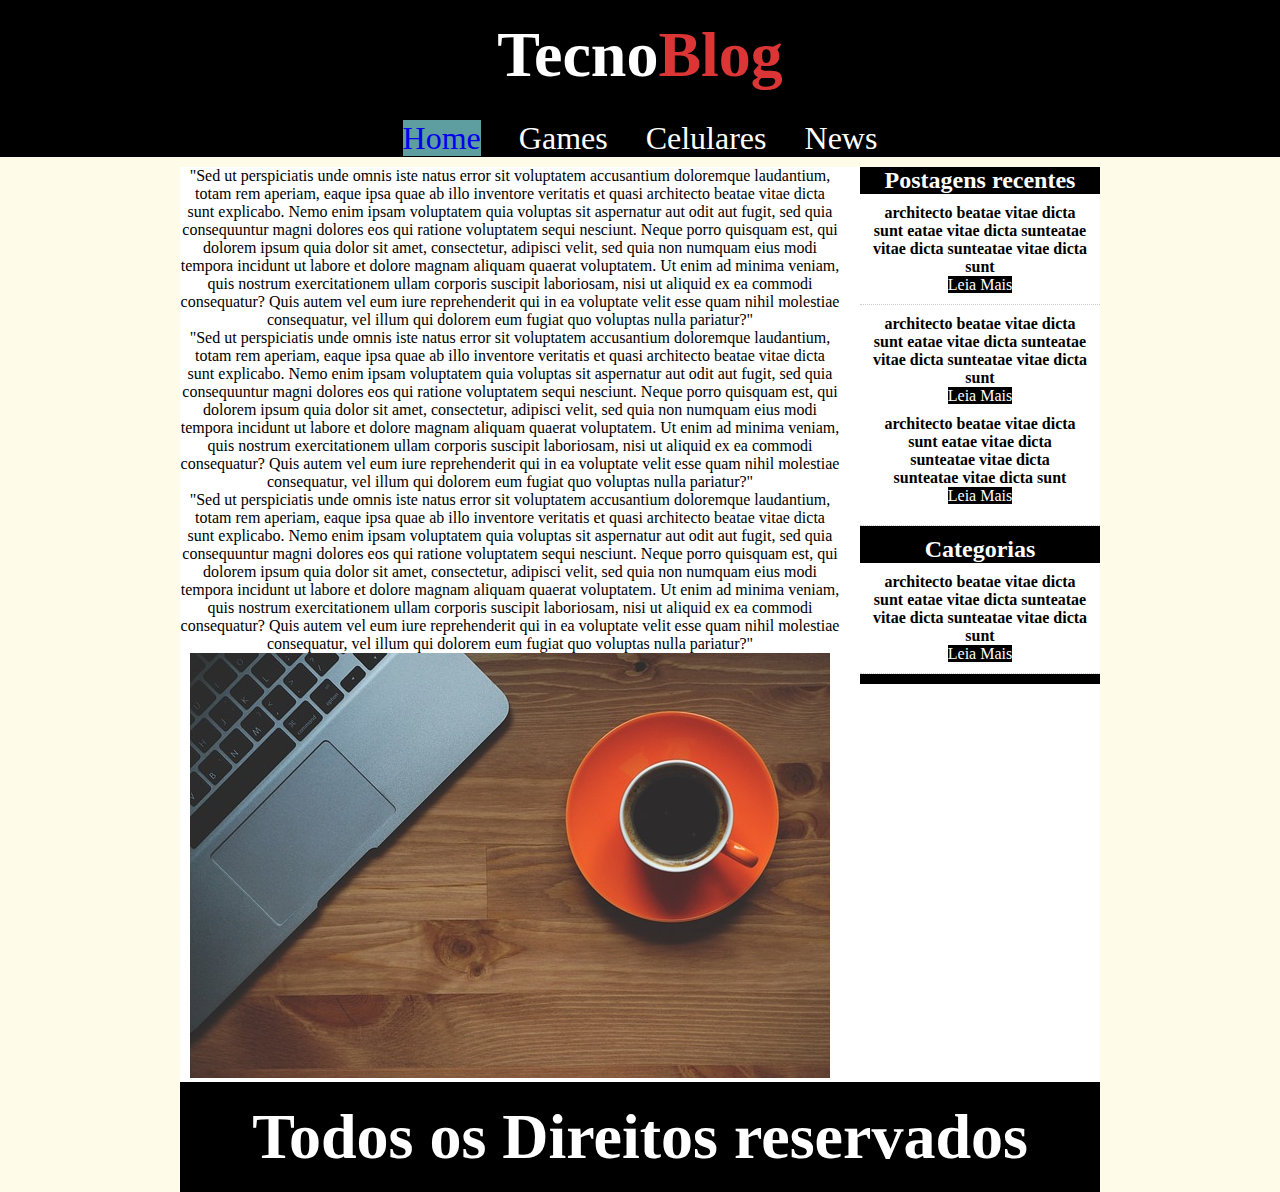
==== project- blog/index.html @ 20ae6d74 "firt commit" ====
<!DOCTYPE html>
<html lang="en">
<head>
    <meta charset="UTF-8">
    <meta http-equiv="X-UA-Compatible" content="IE=edge">
    <meta name="viewport" content="width=device-width, initial-scale=1.0">
    <title>Tecnoblog</title>
    <link rel="stylesheet" href="style.css">
</head>

<body>

    <div id="header">
        <div class="logo"></div>
            <h1> Tecno<span class="color">Blog</span></h1>

        <div class="menu">
            <a href="index.html">Home</a>
            <a href="">Games</a>
            <a href="">Celulares</a>
            <a href="">News</a>
        </div>
    </div>


    <div id="conteudo">

        <div class="text">
            <p>"Sed ut perspiciatis unde omnis iste natus error sit voluptatem accusantium doloremque laudantium, totam rem aperiam, eaque ipsa quae ab illo inventore veritatis et quasi architecto beatae vitae dicta sunt explicabo. Nemo enim ipsam voluptatem quia voluptas sit aspernatur aut odit aut fugit, sed quia consequuntur magni dolores eos qui ratione voluptatem sequi nesciunt. Neque porro quisquam est, qui dolorem ipsum quia dolor sit amet, consectetur, adipisci velit, sed quia non numquam eius modi tempora incidunt ut labore et dolore magnam aliquam quaerat voluptatem. Ut enim ad minima veniam, quis nostrum exercitationem ullam corporis suscipit laboriosam, nisi ut aliquid ex ea commodi consequatur? Quis autem vel eum iure reprehenderit qui in ea voluptate velit esse quam nihil molestiae consequatur, vel illum qui dolorem eum fugiat quo voluptas nulla pariatur?"</p>
            <p>"Sed ut perspiciatis unde omnis iste natus error sit voluptatem accusantium doloremque laudantium, totam rem aperiam, eaque ipsa quae ab illo inventore veritatis et quasi architecto beatae vitae dicta sunt explicabo. Nemo enim ipsam voluptatem quia voluptas sit aspernatur aut odit aut fugit, sed quia consequuntur magni dolores eos qui ratione voluptatem sequi nesciunt. Neque porro quisquam est, qui dolorem ipsum quia dolor sit amet, consectetur, adipisci velit, sed quia non numquam eius modi tempora incidunt ut labore et dolore magnam aliquam quaerat voluptatem. Ut enim ad minima veniam, quis nostrum exercitationem ullam corporis suscipit laboriosam, nisi ut aliquid ex ea commodi consequatur? Quis autem vel eum iure reprehenderit qui in ea voluptate velit esse quam nihil molestiae consequatur, vel illum qui dolorem eum fugiat quo voluptas nulla pariatur?"</p>
            <p>"Sed ut perspiciatis unde omnis iste natus error sit voluptatem accusantium doloremque laudantium, totam rem aperiam, eaque ipsa quae ab illo inventore veritatis et quasi architecto beatae vitae dicta sunt explicabo. Nemo enim ipsam voluptatem quia voluptas sit aspernatur aut odit aut fugit, sed quia consequuntur magni dolores eos qui ratione voluptatem sequi nesciunt. Neque porro quisquam est, qui dolorem ipsum quia dolor sit amet, consectetur, adipisci velit, sed quia non numquam eius modi tempora incidunt ut labore et dolore magnam aliquam quaerat voluptatem. Ut enim ad minima veniam, quis nostrum exercitationem ullam corporis suscipit laboriosam, nisi ut aliquid ex ea commodi consequatur? Quis autem vel eum iure reprehenderit qui in ea voluptate velit esse quam nihil molestiae consequatur, vel illum qui dolorem eum fugiat quo voluptas nulla pariatur?"</p>
            <img src="fotos/imagem1.jpg" alt="">
        </div>

        <div class="aba_lateral">
            <h2>Postagens recentes</h2>
            <div class="postagem">
                <h4>architecto beatae vitae dicta sunt eatae vitae dicta sunteatae vitae dicta sunteatae vitae dicta sunt</h4>
                <a href="">Leia Mais</a>
            </div>
            <div class="postagem">
                <h4>architecto beatae vitae dicta sunt eatae vitae dicta sunteatae vitae dicta sunteatae vitae dicta sunt</h4>
                <a href="">Leia Mais</a>

                <div class="postagem" style="border-bottom: none;">
                    <h4>architecto beatae vitae dicta sunt eatae vitae dicta sunteatae vitae dicta sunteatae vitae dicta sunt</h4>
                    <a href="">Leia Mais</a>
                </div>

            </div>
        </div>
        
        <div class="aba_lateral">
            <h2>Categorias</h2>
            <div class="postagem">
                <h4>architecto beatae vitae dicta sunt eatae vitae dicta sunteatae vitae dicta sunteatae vitae dicta sunt</h4>
                <a href="">Leia Mais</a>
            </div>

    </div>
    

    <div id="Rodape">
        <h1>Todos os Direitos reservados</h1>

    </div>

</body>

</html>
---- project- blog/style.css ----
*{
    margin: 0px;
    padding: 0px;

}
body{
    background-color: #FFFBE9;
}
#header{
    background-color: black;
    text-align: center;
}

h1{
    padding: 18px;
    font-size: 4em;
    color: white;
    

}
.color{
    color: #DC3535;
}


.menu{
    font-size: 2em;
    margin: 10px;
}

a{
    margin: 15px;
    text-decoration: none;
}

a:link{
    background-color: cadetblue;
}
a:visited{
    background-color: black;
    color: white;
}
a:hover{
    background-color: white;
    color: black;

}




/* --------------- layout do conteudo ---------------*/

#conteudo{
    background-color: white;
    color:black;
    width: 920px;
    margin: 0px auto;
}

.text{
    width: 660px;
    background-color: white;
    float: left;
    text-align: center;
}


/* --------------- aba lateral ---------------*/
.aba_lateral{
    width: 240px;
    background-color: black;
    color: white;
    text-align: center;
    float: right;
    padding-bottom: 10px;
}

.postagem{
    padding: 10px;
    background-color: white;
    color: black;
    border-bottom: 1px dotted #ccc;
}

#Rodape{
    clear: both;
    background-color: black;
    text-align: center;
    
}
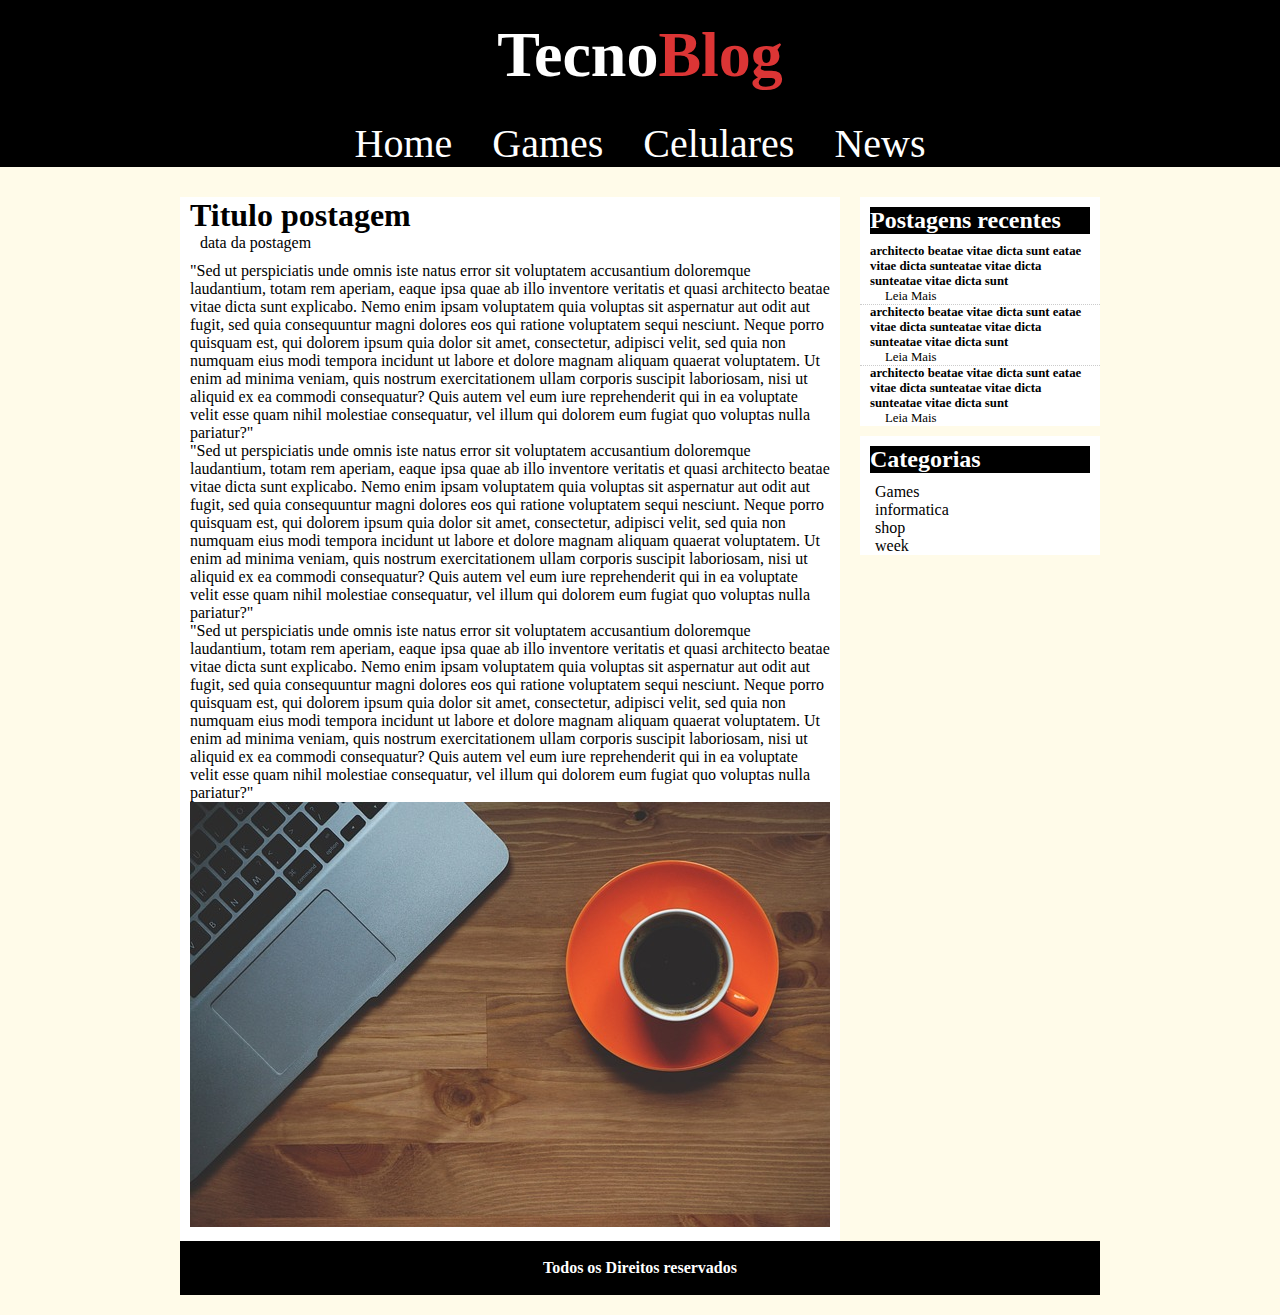
==== commit e4d551ce: "finalizado" ====
--- a/project- blog/index.html
+++ b/project- blog/index.html
@@ -24,37 +24,46 @@
 
 
     <div id="conteudo">
+        <div class="titulo_postagem">
+            <h3>Titulo postagem</h3>
+            <span>data da postagem</span>
+            <div class="text">
+                <p>"Sed ut perspiciatis unde omnis iste natus error sit voluptatem accusantium doloremque laudantium, totam rem aperiam, eaque ipsa quae ab illo inventore veritatis et quasi architecto beatae vitae dicta sunt explicabo. Nemo enim ipsam voluptatem quia voluptas sit aspernatur aut odit aut fugit, sed quia consequuntur magni dolores eos qui ratione voluptatem sequi nesciunt. Neque porro quisquam est, qui dolorem ipsum quia dolor sit amet, consectetur, adipisci velit, sed quia non numquam eius modi tempora incidunt ut labore et dolore magnam aliquam quaerat voluptatem. Ut enim ad minima veniam, quis nostrum exercitationem ullam corporis suscipit laboriosam, nisi ut aliquid ex ea commodi consequatur? Quis autem vel eum iure reprehenderit qui in ea voluptate velit esse quam nihil molestiae consequatur, vel illum qui dolorem eum fugiat quo voluptas nulla pariatur?"</p>
+                <p>"Sed ut perspiciatis unde omnis iste natus error sit voluptatem accusantium doloremque laudantium, totam rem aperiam, eaque ipsa quae ab illo inventore veritatis et quasi architecto beatae vitae dicta sunt explicabo. Nemo enim ipsam voluptatem quia voluptas sit aspernatur aut odit aut fugit, sed quia consequuntur magni dolores eos qui ratione voluptatem sequi nesciunt. Neque porro quisquam est, qui dolorem ipsum quia dolor sit amet, consectetur, adipisci velit, sed quia non numquam eius modi tempora incidunt ut labore et dolore magnam aliquam quaerat voluptatem. Ut enim ad minima veniam, quis nostrum exercitationem ullam corporis suscipit laboriosam, nisi ut aliquid ex ea commodi consequatur? Quis autem vel eum iure reprehenderit qui in ea voluptate velit esse quam nihil molestiae consequatur, vel illum qui dolorem eum fugiat quo voluptas nulla pariatur?"</p>
+                <p>"Sed ut perspiciatis unde omnis iste natus error sit voluptatem accusantium doloremque laudantium, totam rem aperiam, eaque ipsa quae ab illo inventore veritatis et quasi architecto beatae vitae dicta sunt explicabo. Nemo enim ipsam voluptatem quia voluptas sit aspernatur aut odit aut fugit, sed quia consequuntur magni dolores eos qui ratione voluptatem sequi nesciunt. Neque porro quisquam est, qui dolorem ipsum quia dolor sit amet, consectetur, adipisci velit, sed quia non numquam eius modi tempora incidunt ut labore et dolore magnam aliquam quaerat voluptatem. Ut enim ad minima veniam, quis nostrum exercitationem ullam corporis suscipit laboriosam, nisi ut aliquid ex ea commodi consequatur? Quis autem vel eum iure reprehenderit qui in ea voluptate velit esse quam nihil molestiae consequatur, vel illum qui dolorem eum fugiat quo voluptas nulla pariatur?"</p>
+                <img src="fotos/imagem1.jpg" alt="">
+            </div>
 
-        <div class="text">
-            <p>"Sed ut perspiciatis unde omnis iste natus error sit voluptatem accusantium doloremque laudantium, totam rem aperiam, eaque ipsa quae ab illo inventore veritatis et quasi architecto beatae vitae dicta sunt explicabo. Nemo enim ipsam voluptatem quia voluptas sit aspernatur aut odit aut fugit, sed quia consequuntur magni dolores eos qui ratione voluptatem sequi nesciunt. Neque porro quisquam est, qui dolorem ipsum quia dolor sit amet, consectetur, adipisci velit, sed quia non numquam eius modi tempora incidunt ut labore et dolore magnam aliquam quaerat voluptatem. Ut enim ad minima veniam, quis nostrum exercitationem ullam corporis suscipit laboriosam, nisi ut aliquid ex ea commodi consequatur? Quis autem vel eum iure reprehenderit qui in ea voluptate velit esse quam nihil molestiae consequatur, vel illum qui dolorem eum fugiat quo voluptas nulla pariatur?"</p>
-            <p>"Sed ut perspiciatis unde omnis iste natus error sit voluptatem accusantium doloremque laudantium, totam rem aperiam, eaque ipsa quae ab illo inventore veritatis et quasi architecto beatae vitae dicta sunt explicabo. Nemo enim ipsam voluptatem quia voluptas sit aspernatur aut odit aut fugit, sed quia consequuntur magni dolores eos qui ratione voluptatem sequi nesciunt. Neque porro quisquam est, qui dolorem ipsum quia dolor sit amet, consectetur, adipisci velit, sed quia non numquam eius modi tempora incidunt ut labore et dolore magnam aliquam quaerat voluptatem. Ut enim ad minima veniam, quis nostrum exercitationem ullam corporis suscipit laboriosam, nisi ut aliquid ex ea commodi consequatur? Quis autem vel eum iure reprehenderit qui in ea voluptate velit esse quam nihil molestiae consequatur, vel illum qui dolorem eum fugiat quo voluptas nulla pariatur?"</p>
-            <p>"Sed ut perspiciatis unde omnis iste natus error sit voluptatem accusantium doloremque laudantium, totam rem aperiam, eaque ipsa quae ab illo inventore veritatis et quasi architecto beatae vitae dicta sunt explicabo. Nemo enim ipsam voluptatem quia voluptas sit aspernatur aut odit aut fugit, sed quia consequuntur magni dolores eos qui ratione voluptatem sequi nesciunt. Neque porro quisquam est, qui dolorem ipsum quia dolor sit amet, consectetur, adipisci velit, sed quia non numquam eius modi tempora incidunt ut labore et dolore magnam aliquam quaerat voluptatem. Ut enim ad minima veniam, quis nostrum exercitationem ullam corporis suscipit laboriosam, nisi ut aliquid ex ea commodi consequatur? Quis autem vel eum iure reprehenderit qui in ea voluptate velit esse quam nihil molestiae consequatur, vel illum qui dolorem eum fugiat quo voluptas nulla pariatur?"</p>
-            <img src="fotos/imagem1.jpg" alt="">
         </div>
+
 
         <div class="aba_lateral">
             <h2>Postagens recentes</h2>
+
             <div class="postagem">
                 <h4>architecto beatae vitae dicta sunt eatae vitae dicta sunteatae vitae dicta sunteatae vitae dicta sunt</h4>
                 <a href="">Leia Mais</a>
             </div>
+
             <div class="postagem">
                 <h4>architecto beatae vitae dicta sunt eatae vitae dicta sunteatae vitae dicta sunteatae vitae dicta sunt</h4>
                 <a href="">Leia Mais</a>
+            </div>
 
-                <div class="postagem" style="border-bottom: none;">
-                    <h4>architecto beatae vitae dicta sunt eatae vitae dicta sunteatae vitae dicta sunteatae vitae dicta sunt</h4>
-                    <a href="">Leia Mais</a>
-                </div>
+            <div class="postagem" style="border-bottom: none;">
+                <h4>architecto beatae vitae dicta sunt eatae vitae dicta sunteatae vitae dicta sunteatae vitae dicta sunt</h4>
+                <a href="">Leia Mais</a>
+            </div>
 
-            </div>
         </div>
         
         <div class="aba_lateral">
             <h2>Categorias</h2>
-            <div class="postagem">
-                <h4>architecto beatae vitae dicta sunt eatae vitae dicta sunteatae vitae dicta sunteatae vitae dicta sunt</h4>
-                <a href="">Leia Mais</a>
+            <div class="links">
+                <a href="">Games</a><br>        
+                <a href="">informatica</a><br>
+                <a href="">shop</a><br>
+                <a href="">week</a><br>
             </div>
 
     </div>
--- a/project- blog/style.css
+++ b/project- blog/style.css
@@ -15,16 +15,15 @@
     padding: 18px;
     font-size: 4em;
     color: white;
-    
+}
 
-}
 .color{
     color: #DC3535;
 }
 
 
 .menu{
-    font-size: 2em;
+    font-size: 2.5em;
     margin: 10px;
 }
 
@@ -33,59 +32,95 @@
     text-decoration: none;
 }
 
-a:link{
-    background-color: cadetblue;
-}
-a:visited{
+
+#header a:visited , #header a:link{
     background-color: black;
     color: white;
 }
-a:hover{
+#header a:hover{
     background-color: white;
     color: black;
+    border-radius: 5px;
 
 }
 
 
 
 
-/* --------------- layout do conteudo ---------------*/
+/* --------------- conteudo ---------------*/
 
 #conteudo{
-    background-color: white;
+    padding: 20px;
     color:black;
     width: 920px;
     margin: 0px auto;
 }
 
-.text{
+.titulo_postagem{
     width: 660px;
     background-color: white;
     float: left;
-    text-align: center;
+
+}
+.titulo_postagem h3{
+    font-size: 2em;
+    padding: 0 10px;
+}
+
+.titulo_postagem span{
+    padding: 20px;
+
+}
+
+.text{
+    margin: 10px;
 }
 
 
 /* --------------- aba lateral ---------------*/
 .aba_lateral{
     width: 240px;
-    background-color: black;
+    background-color: white;
     color: white;
-    text-align: center;
+
     float: right;
-    padding-bottom: 10px;
+    margin-bottom: 10px;
 }
 
 .postagem{
-    padding: 10px;
-    background-color: white;
+
     color: black;
     border-bottom: 1px dotted #ccc;
+    font-size: 0.8em;
+    padding: 0px 10px;
+
 }
 
+h2{
+    margin: 10px;
+    background-color: black;
+}
+
+.aba_lateral a {
+    color: black;
+}
+.aba_lateral a:hover{
+    background-color: black;
+    color: white;
+    border-radius: 5px;
+}
+
+
+
+/* --------------- Rodape ---------------*/
 #Rodape{
+    width: 100%;
     clear: both;
     background-color: black;
     text-align: center;
     
+}
+
+#Rodape h1{
+    font-size: 1em;
 }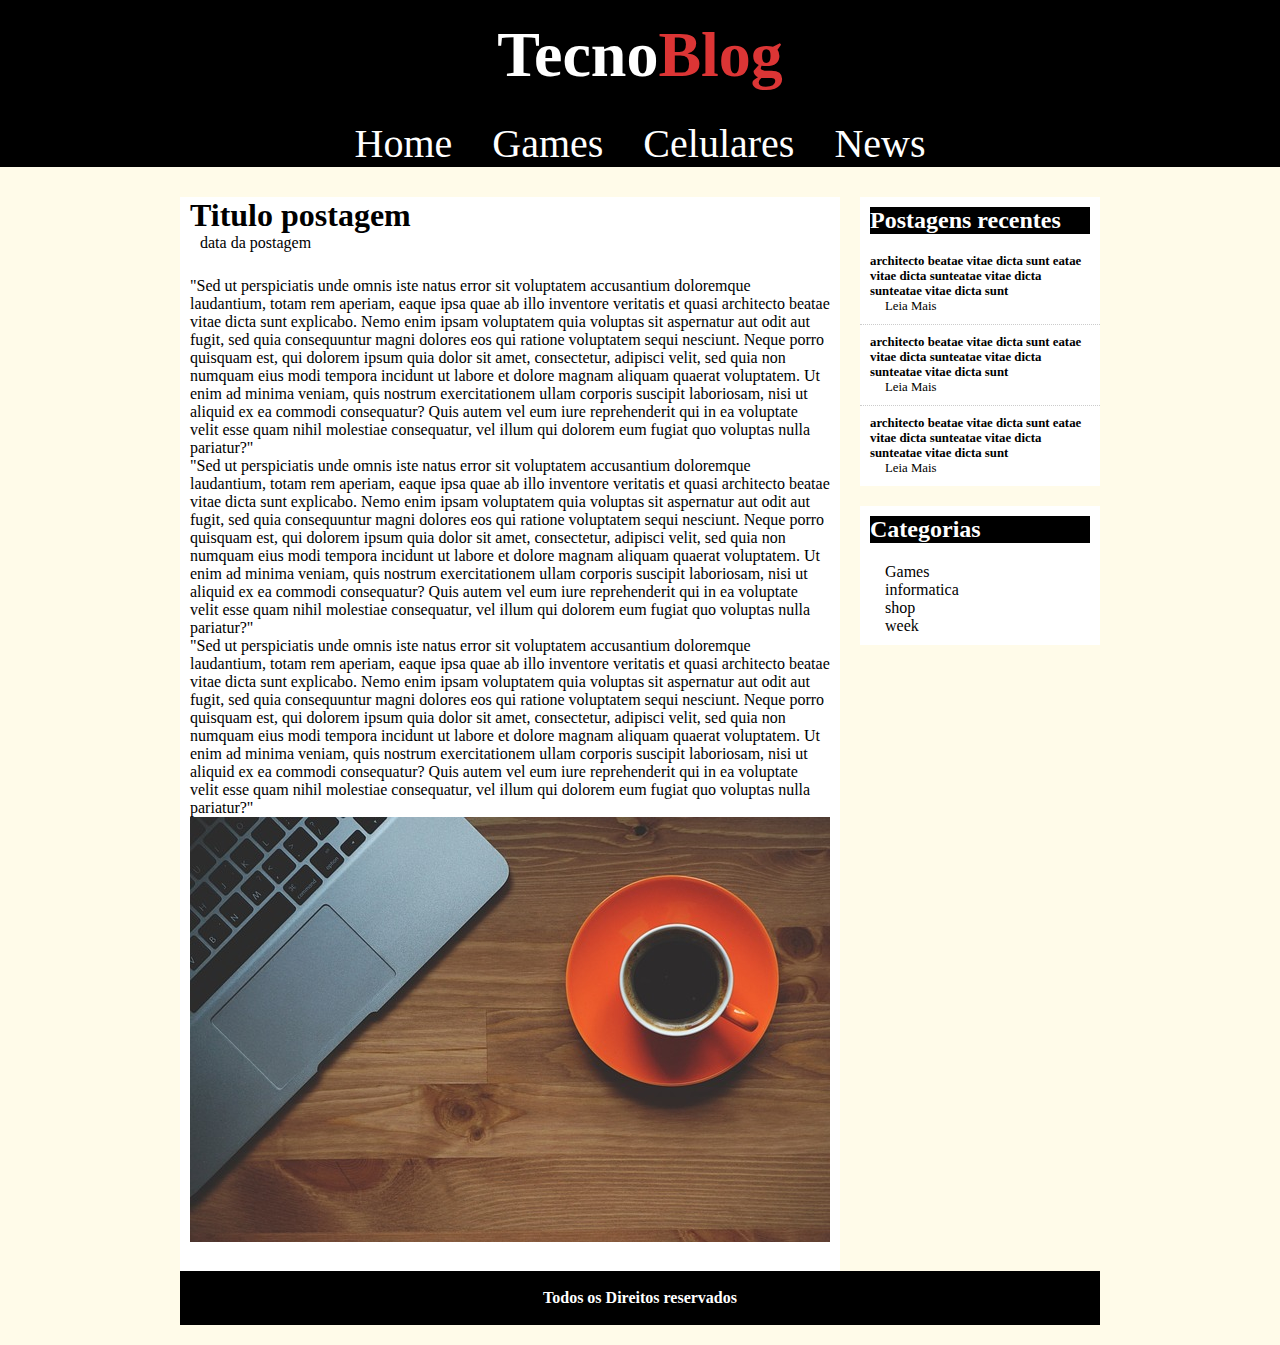
==== commit 26c84683: "finished" ====
--- a/project- blog/index.html
+++ b/project- blog/index.html
@@ -22,11 +22,11 @@
         </div>
     </div>
 
-
+<!-- conteudo da pagina -->
     <div id="conteudo">
         <div class="titulo_postagem">
             <h3>Titulo postagem</h3>
-            <span>data da postagem</span>
+            <span class="data">data da postagem</span>
             <div class="text">
                 <p>"Sed ut perspiciatis unde omnis iste natus error sit voluptatem accusantium doloremque laudantium, totam rem aperiam, eaque ipsa quae ab illo inventore veritatis et quasi architecto beatae vitae dicta sunt explicabo. Nemo enim ipsam voluptatem quia voluptas sit aspernatur aut odit aut fugit, sed quia consequuntur magni dolores eos qui ratione voluptatem sequi nesciunt. Neque porro quisquam est, qui dolorem ipsum quia dolor sit amet, consectetur, adipisci velit, sed quia non numquam eius modi tempora incidunt ut labore et dolore magnam aliquam quaerat voluptatem. Ut enim ad minima veniam, quis nostrum exercitationem ullam corporis suscipit laboriosam, nisi ut aliquid ex ea commodi consequatur? Quis autem vel eum iure reprehenderit qui in ea voluptate velit esse quam nihil molestiae consequatur, vel illum qui dolorem eum fugiat quo voluptas nulla pariatur?"</p>
                 <p>"Sed ut perspiciatis unde omnis iste natus error sit voluptatem accusantium doloremque laudantium, totam rem aperiam, eaque ipsa quae ab illo inventore veritatis et quasi architecto beatae vitae dicta sunt explicabo. Nemo enim ipsam voluptatem quia voluptas sit aspernatur aut odit aut fugit, sed quia consequuntur magni dolores eos qui ratione voluptatem sequi nesciunt. Neque porro quisquam est, qui dolorem ipsum quia dolor sit amet, consectetur, adipisci velit, sed quia non numquam eius modi tempora incidunt ut labore et dolore magnam aliquam quaerat voluptatem. Ut enim ad minima veniam, quis nostrum exercitationem ullam corporis suscipit laboriosam, nisi ut aliquid ex ea commodi consequatur? Quis autem vel eum iure reprehenderit qui in ea voluptate velit esse quam nihil molestiae consequatur, vel illum qui dolorem eum fugiat quo voluptas nulla pariatur?"</p>
@@ -36,6 +36,7 @@
 
         </div>
 
+        <!-- aba lateral da pagina -->
 
         <div class="aba_lateral">
             <h2>Postagens recentes</h2>
@@ -56,7 +57,7 @@
             </div>
 
         </div>
-        
+
         <div class="aba_lateral">
             <h2>Categorias</h2>
             <div class="links">
@@ -68,6 +69,7 @@
 
     </div>
     
+<!-- rodape -->
 
     <div id="Rodape">
         <h1>Todos os Direitos reservados</h1>
--- a/project- blog/style.css
+++ b/project- blog/style.css
@@ -46,7 +46,6 @@
 
 
 
-
 /* --------------- conteudo ---------------*/
 
 #conteudo{
@@ -54,6 +53,10 @@
     color:black;
     width: 920px;
     margin: 0px auto;
+}
+.data{
+    padding: 20px 20px;
+    margin-bottom: 20px;
 }
 
 .titulo_postagem{
@@ -67,13 +70,8 @@
     padding: 0 10px;
 }
 
-.titulo_postagem span{
-    padding: 20px;
-
-}
-
 .text{
-    margin: 10px;
+    margin: 25px 10px;
 }
 
 
@@ -84,7 +82,7 @@
     color: white;
 
     float: right;
-    margin-bottom: 10px;
+    margin-bottom: 20px;
 }
 
 .postagem{
@@ -92,7 +90,8 @@
     color: black;
     border-bottom: 1px dotted #ccc;
     font-size: 0.8em;
-    padding: 0px 10px;
+    padding: 10px
+
 
 }
 
@@ -109,6 +108,9 @@
     color: white;
     border-radius: 5px;
 }
+.links{
+    padding: 10px;
+}
 
 
 
